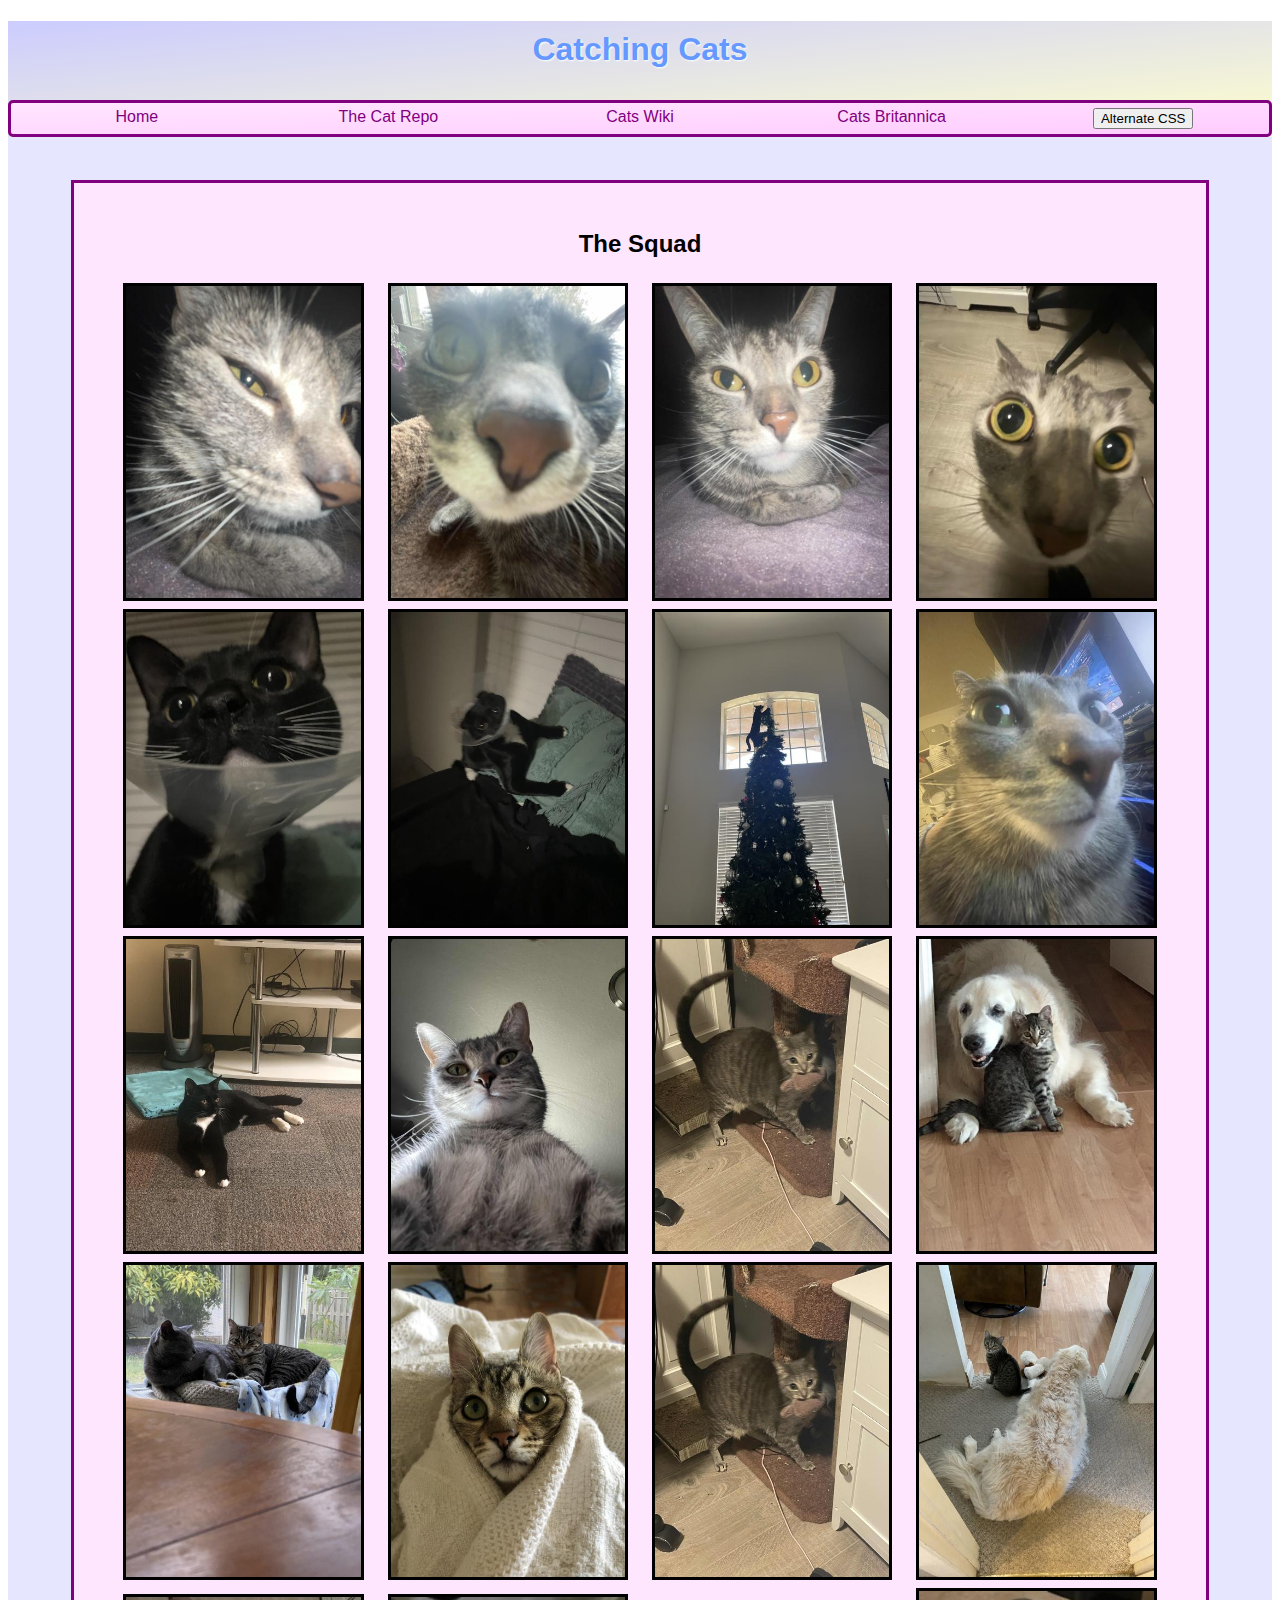
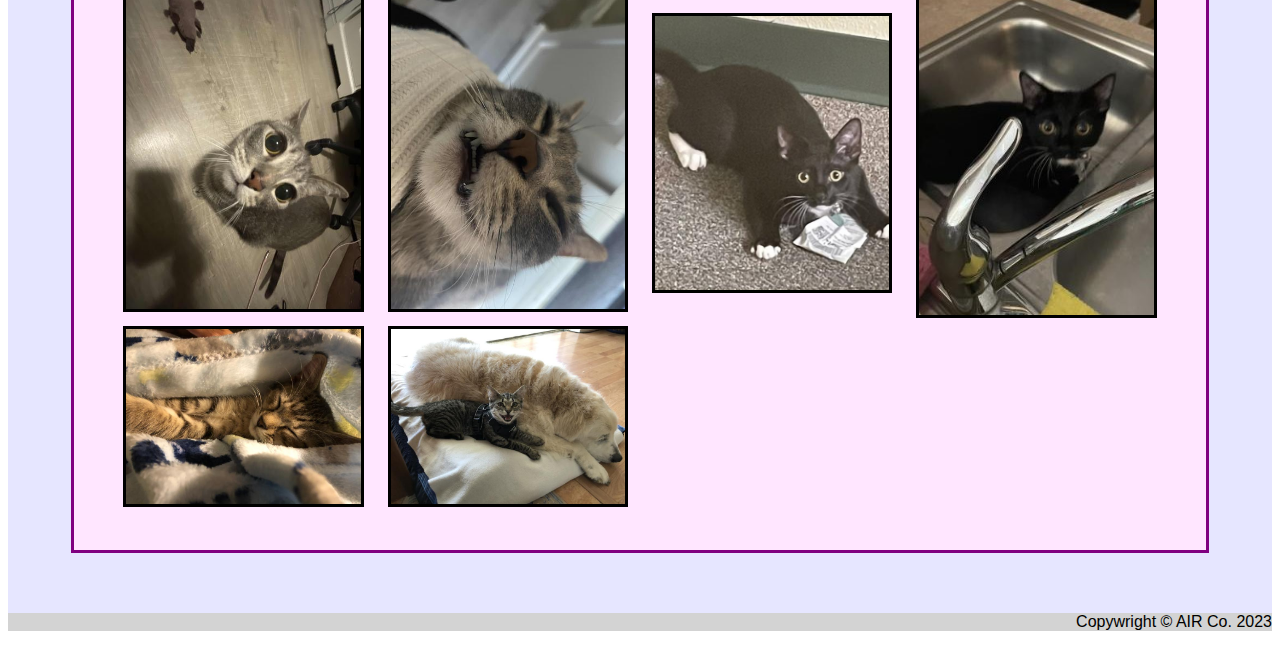
==== yourmom.html @ 8c785ad4 "Add files via upload" ====
<!DOCTYPE HTML>
<html>
  <head>
    <meta charset="UTF-8">
    <title>The Cat Repo</title>
    <link title="default" id="theme1" rel="stylesheet" type="text/css" href="./main.css">
    <link title="alternate" "id="theme2" rel="alternate stylesheet" type="text/css" href="./alternate.css">
    <script>
      function toggleCSS() {
        var currentCSS = document.getElementById('theme1');
          if (currentCSS.getAttribute('href') == 'main.css') {
            currentCSS.setAttribute('href', 'alternate.css');
          } 
          else {
          currentCSS.setAttribute('href', 'main.css');
          }
      }
      </script>
  </head>
  <body>
  <div>
    <header>
      <h1 id="pageTitle">Catching Cats</h1>
      <nav>
        <ul id="navbar">
          <li><a href="./index.html" target="_self">Home</a></li>
          <li><a href="./yourmom.html" target="_self">The Cat Repo</a></li>
          <li><a href="https://en.wikipedia.org/wiki/Cat" target="_blank">Cats Wiki</a></li>
          <li><a href="https://www.britannica.com/animal/cat" target="_blank">Cats Britannica</a></li>
          <li><button onclick="toggleCSS()">Alternate CSS</button></li>
        </ul>
      </nav>
    </header>
    <br/>
    <main>
      <h2>The Squad</h2>
      <table id="theSquad">
        <tr>
          <td><img src="Images/ASleepin.jpg" alt="A Sleeping"></td>
          <td><img src="Images/BlindSylvie.jpg" alt="Blind Sylvie"></td>
			    <td><img src="Images/Sylvie.jpg" alt="Sylvie"></td>
			    <td><img src="Images/SylvieFromAbove.jpg" alt="Sylvie From Above"></td>
		    </tr>
			  <tr>
		      <td><img src="Images/HadesHigh.jpg" alt="Hades High"></td>
			    <td><img src="Images/HadesHunting.jpg" alt="Hades Hunting"></td>
			    <td><img src="Images/HadesTouchesTheStars.jpg" alt="Hades Touches The Stars"></td>
			    <td><img src="Images/High.jpg" alt="High"></td>
			  </tr>
			  <tr>
		      <td><img src="Images/KingHades.jpg" alt="King Hades"></td>
			    <td><img src="Images/Queen.jpg" alt="Queen"></td>
			    <td><img src="Images/SylvieWithToy.jpg" alt="Sylvie With Toy"></td>
			    <td><img src="Images/Rivers_Pets-GangGang.jpg" alt="Ringo and Small Jak"></td>
			  </tr>
			  <tr>
		      <td><img src="Images/Rivers_Pets-LosAmigos.jpg" alt="Milo and Jak Tired"></td>
			    <td><img src="Images/Rivers_Pets-scrrd.jpg" alt="Daidy Traumatized"></td>
			    <td><img src="Images/SylvieWithToy.jpg" alt="Sylvie With Toy"></td>
			    <td><img src="Images/RiversPets_Friends.jpg" alt="Ringo and Jak Waiting"></td>
			  </tr>
			  <tr>
			    <td><img src="Images/SylvieFromAbovePt2.jpg" alt="Sylvie From Above Again"></td>
			    <td><img src="Images/SheOut.jpg" alt="She Out"></td>
			    <td><img src="Images/HadesCaughtPt2.jpg" alt="Hades Caught Again"></td>
  		    <td><img src="Images/HadesCaught2.jpg" alt="Hades Caught"></td>
			  </tr>
			  <tr>
          <td><img src="Images/Rivers_Pets-ASleeper.jpg" alt="Daisy Sleeping"></td>
          <td><img src="Images/Rivers_Pets-Smiles.jpg" alt="Rimgo and Jak after a Walk"></td>
	      </tr>
      </table>
      </main>
      <br/>
      <footer>
        <p id="copyright">Copywright &copy AIR Co. 2023</p>
      </footer>
    </div>
  </body>
</html>
---- main.css ----
a { text-decoration: none; }
a:link { color:rgb(128, 0, 128); }
a:visited { text-decoration: none; decoration: none; }

#pageTitle {
	animation: float 3s ease-in-out infinite;
	color:rgb(102, 153, 255);
	text-shadow: 1px 1px 2px white;
  text-align: center;
  padding: 10px;
}

@keyframes float {
  0%   { transform: translateY(0px); }
  50%  { transform: translateY(25px); }
  100% { transform: translateY(0px); }
}

body {
	background-color:white;
  display: flexbox; 
  font-family: Verdana, sans-serif; 
  padding: 0px;
}

body>div{ background-color:rgb(230, 230, 255); }

header {
	background-image: linear-gradient(to bottom right, rgb(204, 204, 255), rgb(255, 255, 204));
}

#navbar {
	display: flex;
  margin: 0px;
  padding: 0px;
  gap: 0px;
  list-style-type: none;
  justify-content: center;
  color: rgb(128,0,128);
	border: 3px solid rgb(128, 0, 128); 
	border-radius:5px;
	background-image: linear-gradient(to bottom right, rgb(255, 230, 255), rgb(255, 204, 255));
}

#navbar li {
  width: 20%; 
  text-align: center;
  padding: 5px;
}

#navbar a {
  text-decoration: none; 
  display: block;
}

ul#navbar li a:hover {
    background-color: rgb(128, 0, 128);
    color: white;
}

main { 
  display: flexbox; 
  padding: 2%; 
  margin: 2% 5%; 
  border: 3px solid rgb(128, 0, 128); 
  background-color:rgb(255, 230, 255);
}

main h2 {
  text-align: center; 
  margin: 2% auto;
}

main ul li {
  padding: 0.5%;
}

#poem {
  text-align: center; 
  font-style: italic;
}

#starLineup {
  margin: 1%; 
  text-align: center;
}

#starLineup tr td {
  width: 10%; 
  text-align: center;
}

#starLineup tr td img {
  width: 90%; 
  border: solid black 3px;
}

footer {
  background-color: lightgrey;
}

#copyright {
  text-align: right;
}

#theSquad {
  margin: 1%; 
  text-align: center;
}

#theSquad tr td {
  width: 10%; 
  text-align: center;
}

#theSquad tr td img {
  width: 90%; 
  border: solid black 3px;
}
---- alternate.css ----
a { text-decoration: none; }
a:link { color:red; }
a:visited { text-decoration: none; decoration: none; }

#pageTitle {
  animation: float 3s ease-in-out infinite;
  color:black;
  text-shadow: 1px 1px 2px red;
  text-align: center;
  padding: 10px;
}

@keyframes float {
  0%   { 
	transform: translateX(0px);
  }
  50%  { 
	transform: translateX(25px); 
	}
  100% { 
	transform: translateX(0px); 
  }
}

body {
  background-color: #757575;
  display: flexbox; 
  font-family: Georgia, sans-serif; 
  padding: 0px;
}

body>div { background-color:linear-gradient(to bottom right, orange, red); }

div{ background-color: lightgrey; }

header {
	background-image: linear-gradient(to bottom right, orange, red);
}

img {
  width: 400px;
}


#navbar {
	color: #FF2200;
	border: 3px solid black; 
	background-image: linear-gradient(to bottom right, lightgray, gray);
  display: flex;
  margin: 0px;
  padding: 0px;
  gap: 0px;
  list-style-type: none;
  justify-content: center;
	border-radius:5px;
}

#navbar li {
  width: 20%;
  color: #FF2200; 
  text-align: center;
  padding: 5px;
}

#navbar a {
  color: #FF2200;
  text-decoration: none; 
  display: block;
}

ul#navbar li a:hover {
  background-color: black;
  color: white;
}

main{
  display: flexbox; 
  padding: 2%; 
  margin: 2% 5%;
	border: 3px solid #FF2200; 
  background-color: lightgrey;
}

#starLineup {
  margin: 2%; 
  text-align: left;
}

#starLineup tr td {
  width: 15%; 
  text-align: left;
}

#starLineup tr td img {
  width: 85%; 
  border: double grey 2px;
}

footer{ background-color: lightgrey;
}

#theSquad {
  margin: 1%; 
  text-align: center;
}

#theSquad tr td {
  width: 10%; 
  text-align: center;
}

#theSquad tr td img {
  width: 90%; 
  border: solid black 3px;
}
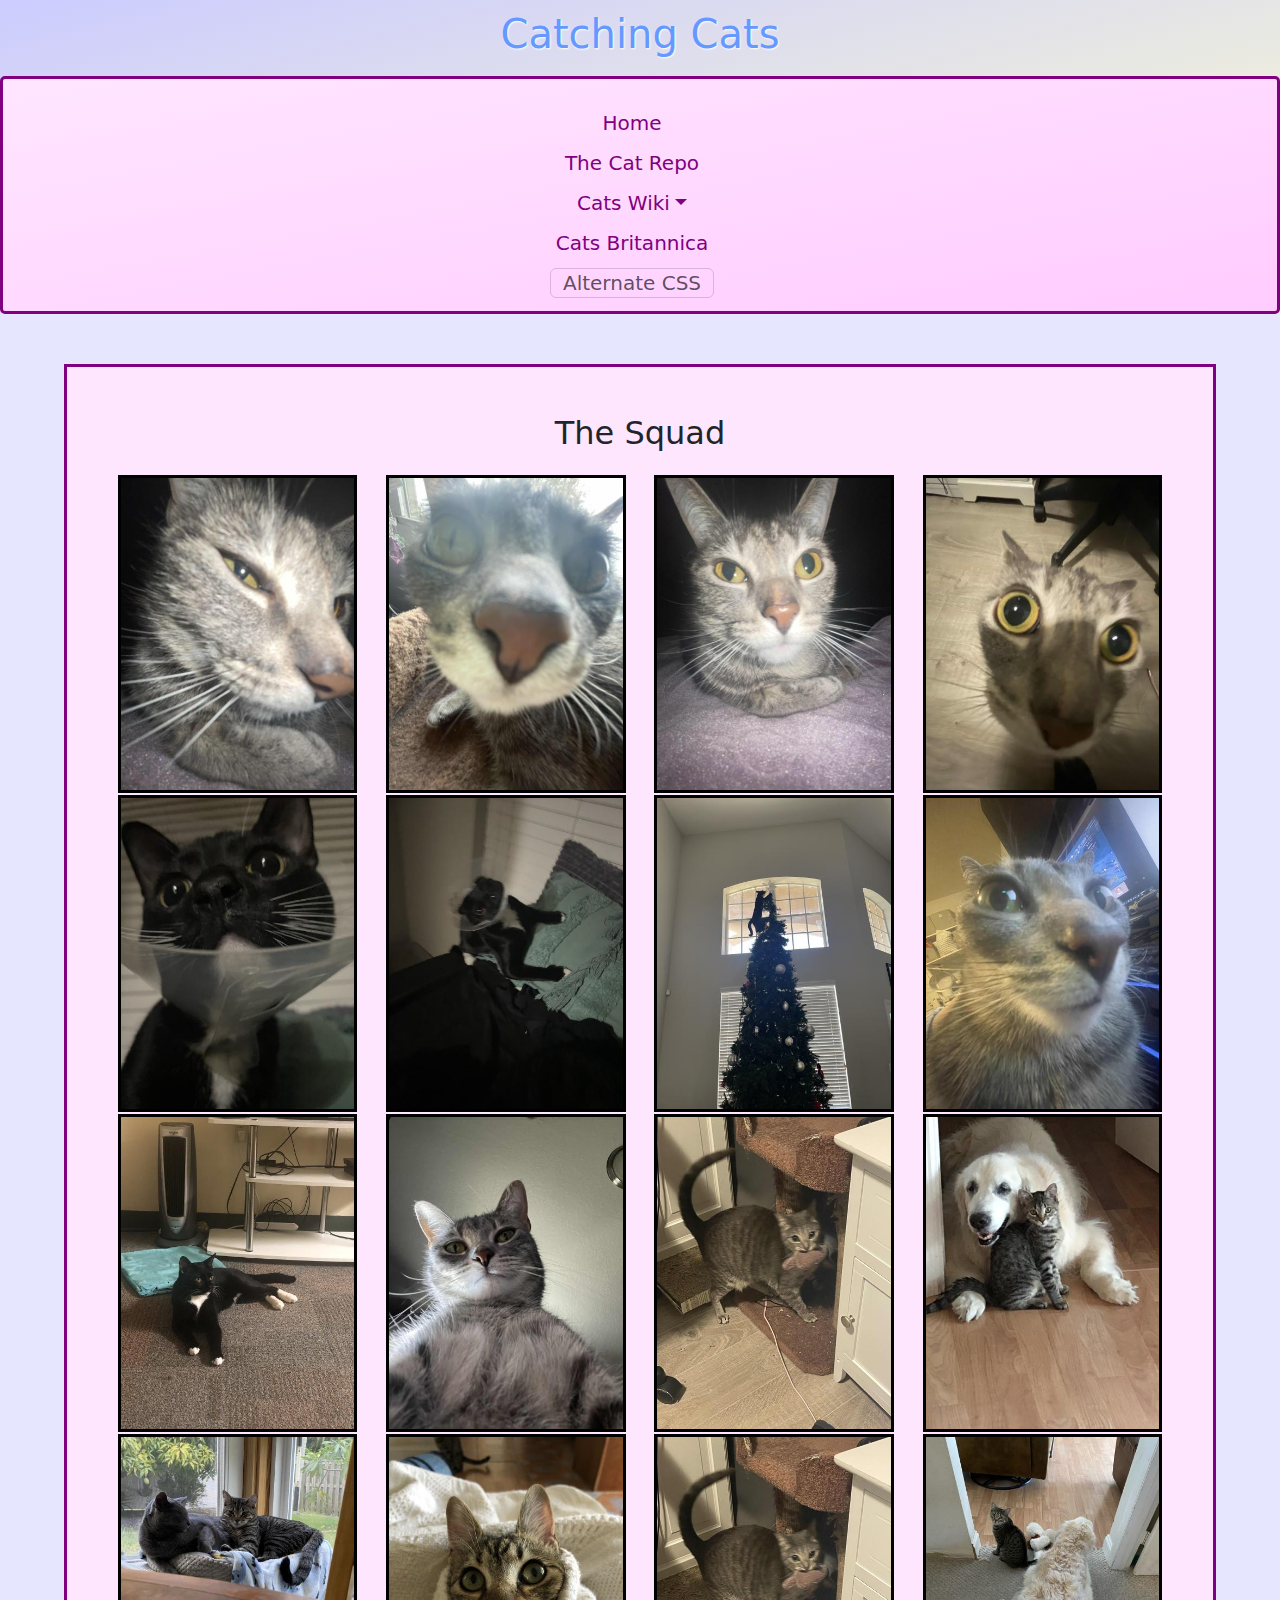
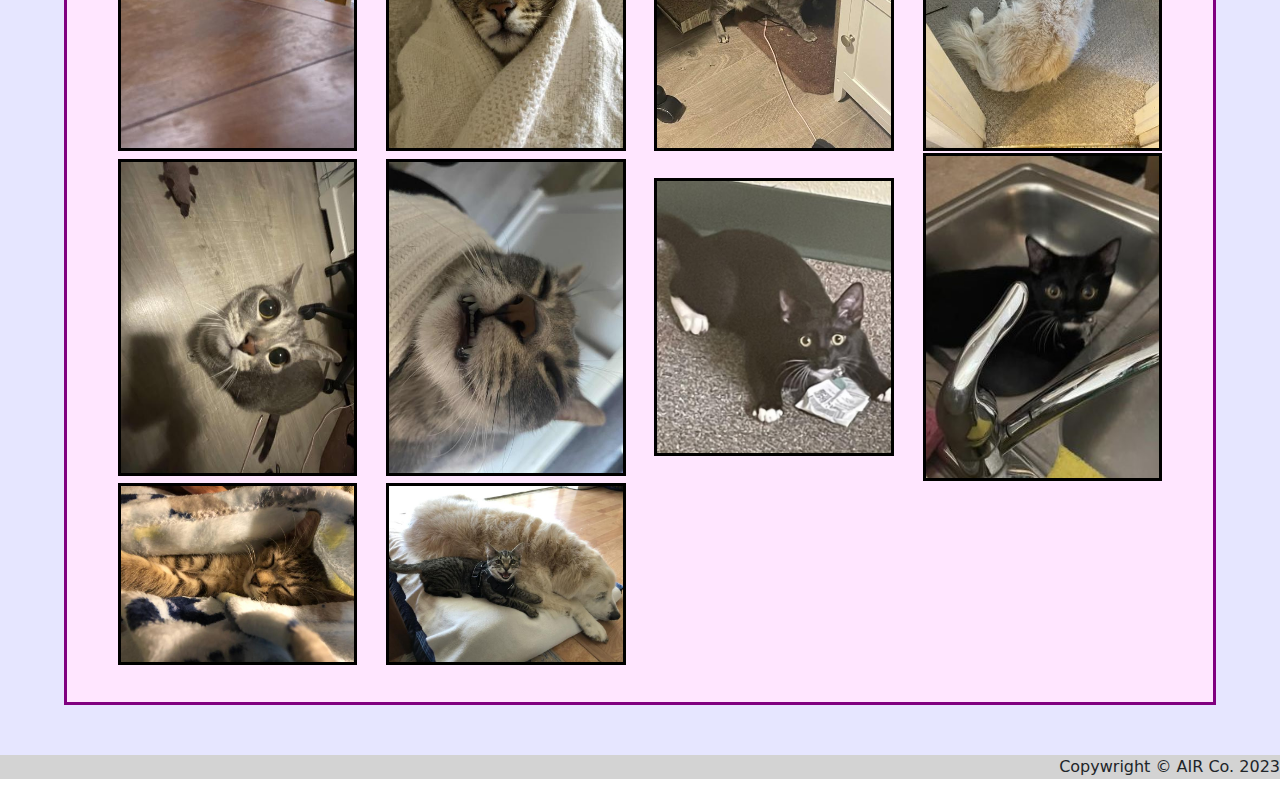
==== commit 8400f2cd: "Current website files" ====
--- a/yourmom.html
+++ b/yourmom.html
@@ -4,7 +4,11 @@
     <meta charset="UTF-8">
     <title>The Cat Repo</title>
     <link title="default" id="theme1" rel="stylesheet" type="text/css" href="./main.css">
-    <link title="alternate" "id="theme2" rel="alternate stylesheet" type="text/css" href="./alternate.css">
+    <link title="alternate" id="theme2" rel="alternate stylesheet" type="text/css" href="./alternate.css">
+    <!-- Latest compiled and minified CSS -->
+    <link href="	https://cdn.jsdelivr.net/npm/bootstrap@5.3.0-alpha3/dist/css/bootstrap.min.css" rel="stylesheet">
+    <!-- Latest compiled JavaScript -->
+    <script src="	https://cdn.jsdelivr.net/npm/bootstrap@5.3.0-alpha3/dist/js/bootstrap.bundle.min.js"></script>
     <script>
       function toggleCSS() {
         var currentCSS = document.getElementById('theme1');
@@ -21,15 +25,36 @@
   <div>
     <header>
       <h1 id="pageTitle">Catching Cats</h1>
-      <nav>
-        <ul id="navbar">
-          <li><a href="./index.html" target="_self">Home</a></li>
-          <li><a href="./yourmom.html" target="_self">The Cat Repo</a></li>
-          <li><a href="https://en.wikipedia.org/wiki/Cat" target="_blank">Cats Wiki</a></li>
-          <li><a href="https://www.britannica.com/animal/cat" target="_blank">Cats Britannica</a></li>
-          <li><button onclick="toggleCSS()">Alternate CSS</button></li>
-        </ul>
-      </nav>
+      <div id="navbar" class="row" style="justify-content: center;">
+        <div class="navbar row navbar-expand-sm">
+          <button id="hammy" class="navbar-toggler" type="button" data-bs-toggle="collapse" data-bs-target="#navbarToggleExternalContent" aria-controls="navbarToggleExternalContent" aria-expanded="false" aria-label="Toggle navigation">
+            <span class="navbar-toggler-icon"></span>
+          </button>
+        </div>
+        <nav class="navbar row" style="justify-content: center">
+          <div class="" id="navbarToggleExternalContent">
+            <li>
+              <a class="navbar-brand col" style="text-align: center" href="./index.html" target="_self">Home</a>
+            </li>
+            <li>	
+              <a class="navbar-brand col" style="text-align: center" href="./yourmom.html" target="_self">The Cat Repo</a>
+            </li>	
+            <li class="navbar-brand col dropdown">
+              <a class="nav-link dropdown-toggle" style="text-align: center;" href="index.html" role="button" data-bs-toggle="dropdown" aria-expanded="false">Cats Wiki</a>
+              <ul class="dropdown-menu">
+                <li><a class="dropdown-item" style="text-align: center" href="https://en.wikipedia.org/wiki/Cat" target="_blank">Main Page</a></li>
+                <li><a class="dropdown-item" style="text-align: center" href="https://en.wikipedia.org/wiki/Cat#Etymology_and_naming" target="_blank">Etymology and Naming</a></li>
+              </ul>
+            </li>
+            <li>
+              <a class="navbar-brand" style="text-align: center" href="https://www.britannica.com/animal/cat" target="_blank">Cats Britannica</a>
+            </li>
+            <li class="navbar-brand col" style="text-align: center;">
+              <button class="navbar-toggler" style="text-align: center" id="themeSwitch" onclick="toggleCSS()">Alternate CSS</button>
+            </li>
+          </div>
+        </nav>
+      </div>
     </header>
     <br/>
     <main>
--- a/main.css
+++ b/main.css
@@ -1,6 +1,6 @@
 a { text-decoration: none; }
 a:link { color:rgb(128, 0, 128); }
-a:visited { text-decoration: none; decoration: none; }
+a:visited { text-decoration: none; text-decoration: none; }
 
 #pageTitle {
 	animation: float 3s ease-in-out infinite;
@@ -35,25 +35,18 @@
   padding: 0px;
   gap: 0px;
   list-style-type: none;
-  justify-content: center;
   color: rgb(128,0,128);
 	border: 3px solid rgb(128, 0, 128); 
 	border-radius:5px;
 	background-image: linear-gradient(to bottom right, rgb(255, 230, 255), rgb(255, 204, 255));
 }
 
-#navbar li {
-  width: 20%; 
-  text-align: center;
-  padding: 5px;
-}
-
-#navbar a {
+#navbar li a {
   text-decoration: none; 
   display: block;
 }
 
-ul#navbar li a:hover {
+#navbar li a:hover {
     background-color: rgb(128, 0, 128);
     color: white;
 }
@@ -80,19 +73,11 @@
   font-style: italic;
 }
 
-#starLineup {
-  margin: 1%; 
-  text-align: center;
-}
-
-#starLineup tr td {
-  width: 10%; 
-  text-align: center;
-}
-
-#starLineup tr td img {
-  width: 90%; 
-  border: solid black 3px;
+img {
+  width: 400px;
+  display: block;
+  margin-left: auto;
+  margin-right: auto;
 }
 
 footer {
@@ -116,4 +101,4 @@
 #theSquad tr td img {
   width: 90%; 
   border: solid black 3px;
-}+}
--- a/alternate.css
+++ b/alternate.css
@@ -1,6 +1,6 @@
 a { text-decoration: none; }
 a:link { color:red; }
-a:visited { text-decoration: none; decoration: none; }
+a:visited { text-decoration: none; text-decoration: none; }
 
 #pageTitle {
   animation: float 3s ease-in-out infinite;
@@ -11,15 +11,9 @@
 }
 
 @keyframes float {
-  0%   { 
-	transform: translateX(0px);
-  }
-  50%  { 
-	transform: translateX(25px); 
-	}
-  100% { 
-	transform: translateX(0px); 
-  }
+  0%   { transform: translateX(0px); }
+  50%  { transform: translateX(25px); }
+  100% { transform: translateX(0px); }
 }
 
 body {
@@ -31,14 +25,15 @@
 
 body>div { background-color:linear-gradient(to bottom right, orange, red); }
 
-div{ background-color: lightgrey; }
-
 header {
 	background-image: linear-gradient(to bottom right, orange, red);
 }
 
 img {
-  width: 400px;
+  width: 350px;
+  display: block;
+  margin-left: auto;
+  margin-right: auto;
 }
 
 
@@ -62,13 +57,13 @@
   padding: 5px;
 }
 
-#navbar a {
+#navbar li a {
   color: #FF2200;
   text-decoration: none; 
   display: block;
 }
 
-ul#navbar li a:hover {
+#navbar li a:hover {
   background-color: black;
   color: white;
 }
@@ -79,21 +74,6 @@
   margin: 2% 5%;
 	border: 3px solid #FF2200; 
   background-color: lightgrey;
-}
-
-#starLineup {
-  margin: 2%; 
-  text-align: left;
-}
-
-#starLineup tr td {
-  width: 15%; 
-  text-align: left;
-}
-
-#starLineup tr td img {
-  width: 85%; 
-  border: double grey 2px;
 }
 
 footer{ background-color: lightgrey;
